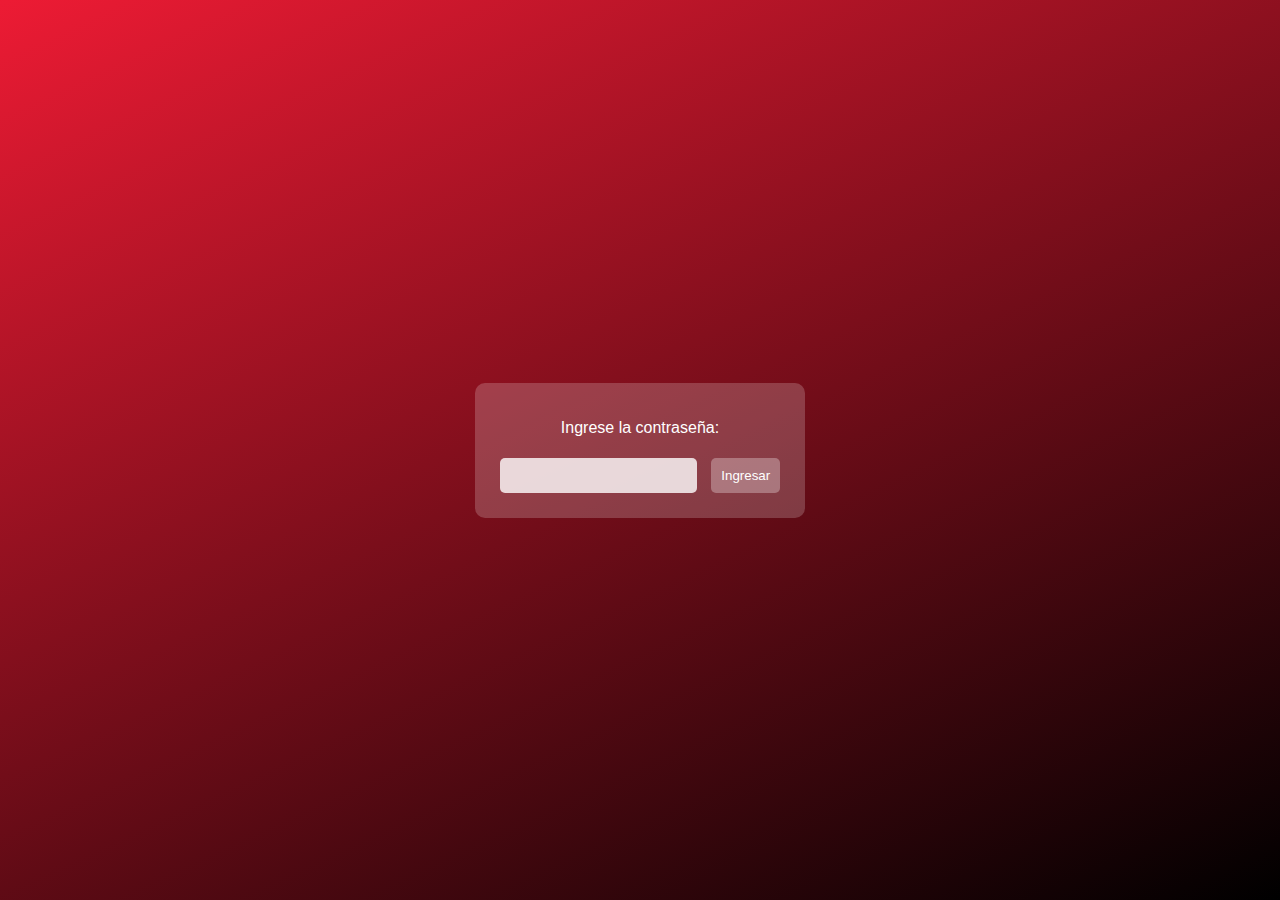
==== index.html @ b9fc5bc9 "change html name" ====
<!DOCTYPE html>
<html>
<head>
    <meta charset="UTF-8">
    <title>MONITOR</title>
    <link rel="stylesheet" href="./styles.css">
</head>
<body>
    <div id="auth" class="auth-container">
        <p>Ingrese la contraseña:</p>
        <input type="password" id="passwordInput" autocomplete="off">
        <button onclick="autenticacion()">Ingresar</button>
    </div>
    <div id="content" style="display: none;">
        <div class="tab">
            <button class="tab-link active" onclick="openTab(event, 'competenciaLocal')">Competencia Local</button>
            <button class="tab-link" onclick="openTab(event, 'competenciaInvación')">Competencia Invación</button>
            <button class="tab-link" onclick="openTab(event, 'web')">Web</button>
        </div>
        <div id="competenciaLocal" class="tab-content" style="display: block;">
            <table>
                <tr>
                    <td><p>autosolsalta</p>
                        <iframe src="https://www.facebook.com/plugins/page.php?href=https%3A%2F%2Fwww.facebook.com%2Fautosolsalta&amp;tabs=timeline" loading="lazy"></iframe>
                    </td>
                    <td><p>DycarChevroletSaltayJujuy</p>
                        <iframe src="https://www.facebook.com/plugins/page.php?href=https%3A%2F%2Fwww.facebook.com%2FDycarChevroletSaltayJujuy&amp;tabs=timeline" loading="lazy"></iframe>
                    </td>
                    <td><p>gcenoa</p>
                        <iframe src="https://www.facebook.com/plugins/page.php?href=https%3A%2F%2Fwww.facebook.com%2Fgcenoa&amp;tabs=timeline" loading="lazy"></iframe>
                    </td>
                    <td><p>autoluxsalta</p>
                        <iframe src="https://www.facebook.com/plugins/page.php?href=https%3A%2F%2Fwww.facebook.com%2Fautoluxsalta&amp;tabs=timeline" loading="lazy"></iframe>
                    </td>
                    <td><p>hpussetto</p>
                        <iframe src="https://www.facebook.com/plugins/page.php?href=https%3A%2F%2Fwww.facebook.com%2Fhpussetto&amp;tabs=timeline" loading="lazy"></iframe>
                    </td>
                    <td><p>luisplazaok</p>
                        <iframe src="https://www.facebook.com/plugins/page.php?href=https%3A%2F%2Fwww.facebook.com%2Fluisplazaok&amp;tabs=timeline" loading="lazy"></iframe>
                    </td>
                    <td><p>#####--Agregar-sitio--#####</p>
                        <iframe src="https://www.facebook.com/plugins/page.php?href=https%3A%2F%2Fwww.facebook.com%2F#####--Agregar-sitio--#####&amp;tabs=timeline" loading="lazy"></iframe>
                    </td>
                </tr>
            </table>
        </div>
        <div id="competenciaInvación" class="tab-content">
            <table>
                <tr>
                    <td><p>PiazzaTucuman</p>
                        <iframe src="https://www.facebook.com/plugins/page.php?href=https%3A%2F%2Fwww.facebook.com%2FPiazzaTucuman&amp;tabs=timeline" loading="lazy"></iframe>
                    </td>
                    <td><p>taraborellioficial</p>
                        <iframe src="https://www.facebook.com/plugins/page.php?href=https%3A%2F%2Fwww.facebook.com%2Ftaraborellioficial&amp;tabs=timeline" loading="lazy"></iframe>
                    </td>
                    <td><p>ConcesionarioGiamaFiatBsAs</p>
                        <iframe src="https://www.facebook.com/plugins/page.php?href=https%3A%2F%2Fwww.facebook.com%2FConcesionarioGiamaFiatBsAs&amp;tabs=timeline" loading="lazy"></iframe>
                    </td>
                    <td><p>ScuderiaConcesionarioOficialFiat</p>
                        <iframe src="https://www.facebook.com/plugins/page.php?href=https%3A%2F%2Fwww.facebook.com%2FScuderiaConcesionarioOficialFiat&amp;tabs=timeline" loading="lazy"></iframe>
                    </td>
                    <td><p>#####--Agregar-sitio--#####</p>
                        <iframe src="https://www.facebook.com/plugins/page.php?href=https%3A%2F%2Fwww.facebook.com%2F#####--Agregar-sitio--#####&amp;tabs=timeline" loading="lazy"></iframe>
                    </td>
                </tr>
            </table>
        </div>
        <div id="web" class="tab-content">
            <table>
                <tr>
                    <td><p>#####--Agregar-sitio--#####</p>
                        <iframe src="https://www.facebook.com/plugins/page.php?href=https%3A%2F%2Fwww.facebook.com%2F#####--Agregar-sitio--#####&amp;tabs=timeline" loading="lazy"></iframe>
                    </td>
                    <td><p>#####--Agregar-sitio--#####</p>
                        <iframe src="https://www.facebook.com/plugins/page.php?href=https%3A%2F%2Fwww.facebook.com%2F#####--Agregar-sitio--#####&amp;tabs=timeline" loading="lazy"></iframe>
                    </td>
                    <td><p>#####--Agregar-sitio--#####</p>
                        <iframe src="https://www.facebook.com/plugins/page.php?href=https%3A%2F%2Fwww.facebook.com%2F#####--Agregar-sitio--#####&amp;tabs=timeline" loading="lazy"></iframe>
                    </td>
                    <td><p>#####--Agregar-sitio--#####</p>
                        <iframe src="https://www.facebook.com/plugins/page.php?href=https%3A%2F%2Fwww.facebook.com%2F#####--Agregar-sitio--#####&amp;tabs=timeline" loading="lazy"></iframe>
                    </td>
                </tr>
            </table>
        </div>
    </div>
    <script src="./script.js"></script>
</body>
</html>
---- styles.css ----
body {
    background: linear-gradient(155deg, #ED1B34 0%, black 100%);
    text-align: center;
    color: white;
    font-family: Arial, sans-serif;
    height: 100vh;
    display: flex;
    flex-direction: column;
    justify-content: center;
    align-items: center;
    margin: 0;
    overflow: hidden;
}
.auth-container {
    background: rgba(255, 255, 255, 0.2);
    padding: 20px;
    border-radius: 10px;
}
input[type="password"], button {
    padding: 10px;
    border: none;
    border-radius: 5px;
    margin: 5px;
    cursor: pointer;
}
input[type="password"] {        
    background: rgba(255, 255, 255, 0.8);
    color: black;
}
button {
    background: rgba(255, 255, 255, 0.3);
    color: white;
}
button:hover {
    background: rgba(255, 255, 255, 0.5);
}
.tab {
    display: flex;
    justify-content: center;
    flex-wrap: wrap; /* Mejor para responsive */
    margin-bottom: 20px;
}
.tab button {
    background: rgba(255, 255, 255, 0.2);
    padding: 10px;
    border: none;
    border-radius: 5px;
    cursor: pointer;
    color: white;
    margin: 5px;
    transition: background 0.3s ease-in-out;
}
.tab button:hover, .tab button.active {
 background: rgba(255, 255, 255, 0.3);
}
.tab-content {
    display: none;
    width: 85%; /* Fijamos el ancho al 85% */
    max-width: 1700px; /* Para que no se haga demasiado grande en pantallas grandes */
    height: auto; /* Se ajusta según el contenido */
    max-height: 700px; /* Limita el alto para evitar que crezca demasiado */
    margin: auto;
    background: rgba(255, 255, 255, 0.1);
    padding: 10px;
    border-radius: 5px;
    overflow-y: auto; /* Permite scroll solo vertical */
}

table {
    width: 100%;
    display: flex;
    flex-wrap: wrap;
    justify-content: center;
}
tr {
    display: flex;
    flex-wrap: wrap;
    justify-content: center;
}
td {
    width: 23%;
    min-width: 250px;
    margin: 10px;
    text-align: center;
    display: flex;
    flex-direction: column;
    align-items: center;
}
iframe {
    width: 100%;
    height: 500px;
    border: none;
}

/* Mejoras en Responsive */
@media (max-width: 1024px) {
    td { width: 48%; }
}
@media (max-width: 768px) {
    td { width: 100%; }
    iframe { height: 400px; }
    .tab {
        flex-direction: column;
        align-items: center;
    }
    .tab button {
        width: 100%;
        text-align: center;
    }
}
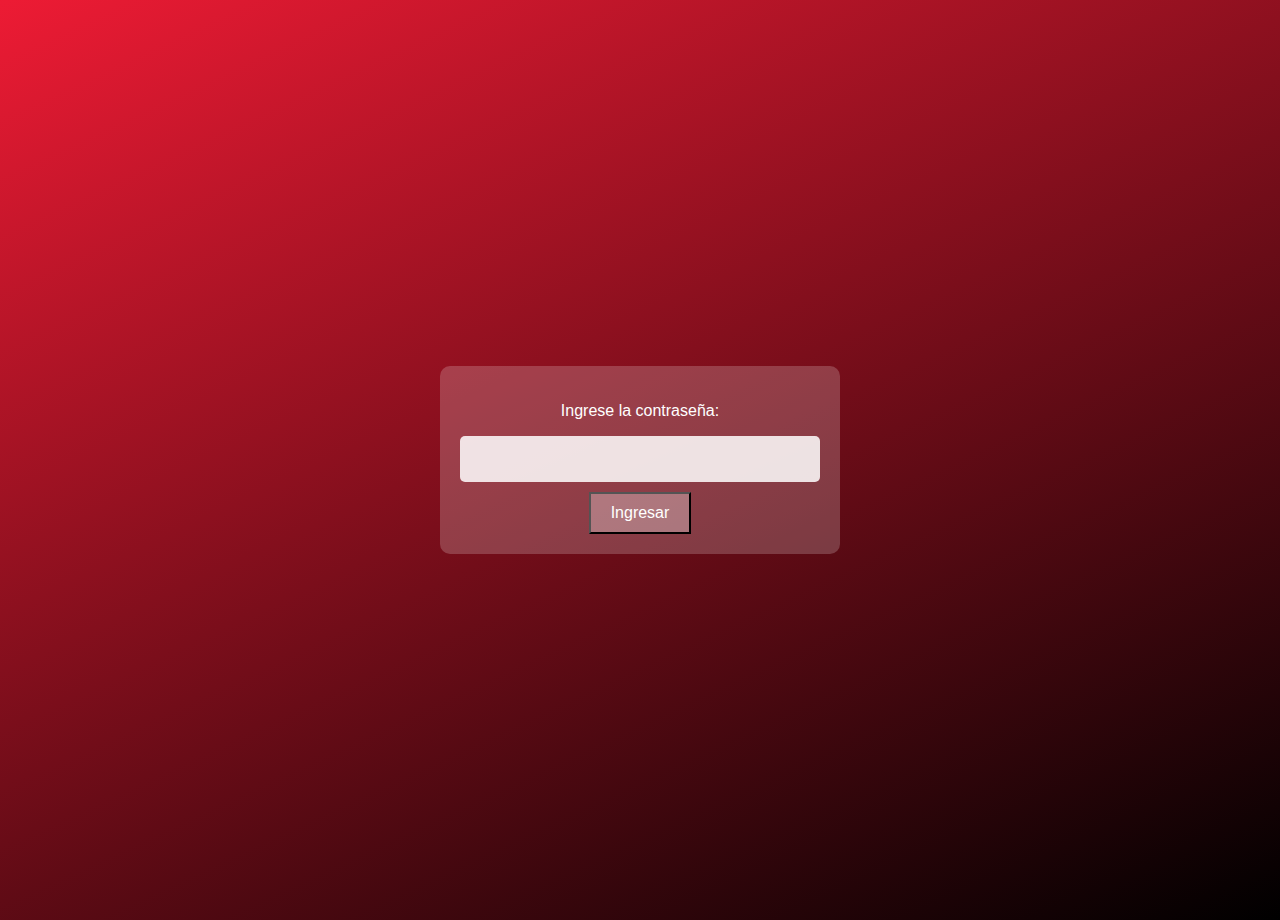
==== commit 5b5c018d: "add meta viewport" ====
--- a/index.html
+++ b/index.html
@@ -2,6 +2,7 @@
 <html>
 <head>
     <meta charset="UTF-8">
+    <meta name="viewport" content="width=device-width, initial-scale=1.0">
     <title>MONITOR</title>
     <link rel="stylesheet" href="./styles.css">
 </head>
--- a/styles.css
+++ b/styles.css
@@ -3,67 +3,86 @@
     text-align: center;
     color: white;
     font-family: Arial, sans-serif;
-    height: 100vh;
+    margin: 0;
     display: flex;
     flex-direction: column;
+    align-items: center;
     justify-content: center;
-    align-items: center;
-    margin: 0;
-    overflow: hidden;
+    min-height: 100vh;
+    overflow-x: hidden;
+    padding: 10px;
+    max-width: 100%;
+    font-size: 16px;
 }
+
 .auth-container {
     background: rgba(255, 255, 255, 0.2);
     padding: 20px;
     border-radius: 10px;
+    width: 90%;
+    max-width: 400px;
+    box-sizing: border-box;
 }
-input[type="password"], button {
-    padding: 10px;
+
+input[type="password"] {
+    background: rgba(255, 255, 255, 0.85);
+    color: black;
+    padding: 14px;
+    font-size: 1rem;
     border: none;
     border-radius: 5px;
-    margin: 5px;
-    cursor: pointer;
+    width: 100%;
+    box-sizing: border-box;
+    margin-bottom: 10px;
 }
-input[type="password"] {        
-    background: rgba(255, 255, 255, 0.8);
-    color: black;
-}
+
 button {
     background: rgba(255, 255, 255, 0.3);
     color: white;
+    width: auto;
+    padding: 10px 20px;
+    font-size: 1rem;
 }
+
 button:hover {
     background: rgba(255, 255, 255, 0.5);
 }
+
 .tab {
     display: flex;
     justify-content: center;
-    flex-wrap: wrap; /* Mejor para responsive */
+    flex-wrap: wrap;
     margin-bottom: 20px;
 }
+
 .tab button {
     background: rgba(255, 255, 255, 0.2);
-    padding: 10px;
+    padding: 10px 20px;
     border: none;
     border-radius: 5px;
     cursor: pointer;
     color: white;
     margin: 5px;
     transition: background 0.3s ease-in-out;
+    font-size: 1rem;
 }
-.tab button:hover, .tab button.active {
- background: rgba(255, 255, 255, 0.3);
+
+.tab button:hover,
+.tab button.active {
+    background: rgba(255, 255, 255, 0.3);
 }
+
 .tab-content {
     display: none;
-    width: 85%; /* Fijamos el ancho al 85% */
-    max-width: 1700px; /* Para que no se haga demasiado grande en pantallas grandes */
-    height: auto; /* Se ajusta según el contenido */
-    max-height: 700px; /* Limita el alto para evitar que crezca demasiado */
+    width: 90%;
+    max-width: 1600px;
+    height: auto;
+    max-height: 650px;
     margin: auto;
     background: rgba(255, 255, 255, 0.1);
     padding: 10px;
     border-radius: 5px;
-    overflow-y: auto; /* Permite scroll solo vertical */
+    overflow-y: auto;
 }
 
 table {
@@ -72,11 +91,13 @@
     flex-wrap: wrap;
     justify-content: center;
 }
+
 tr {
     display: flex;
     flex-wrap: wrap;
     justify-content: center;
 }
+
 td {
     width: 23%;
     min-width: 250px;
@@ -86,25 +107,9 @@
     flex-direction: column;
     align-items: center;
 }
+
 iframe {
     width: 100%;
-    height: 500px;
+    height: 520px;
     border: none;
-}
-
-/* Mejoras en Responsive */
-@media (max-width: 1024px) {
-    td { width: 48%; }
-}
-@media (max-width: 768px) {
-    td { width: 100%; }
-    iframe { height: 400px; }
-    .tab {
-        flex-direction: column;
-        align-items: center;
-    }
-    .tab button {
-        width: 100%;
-        text-align: center;
-    }
 }